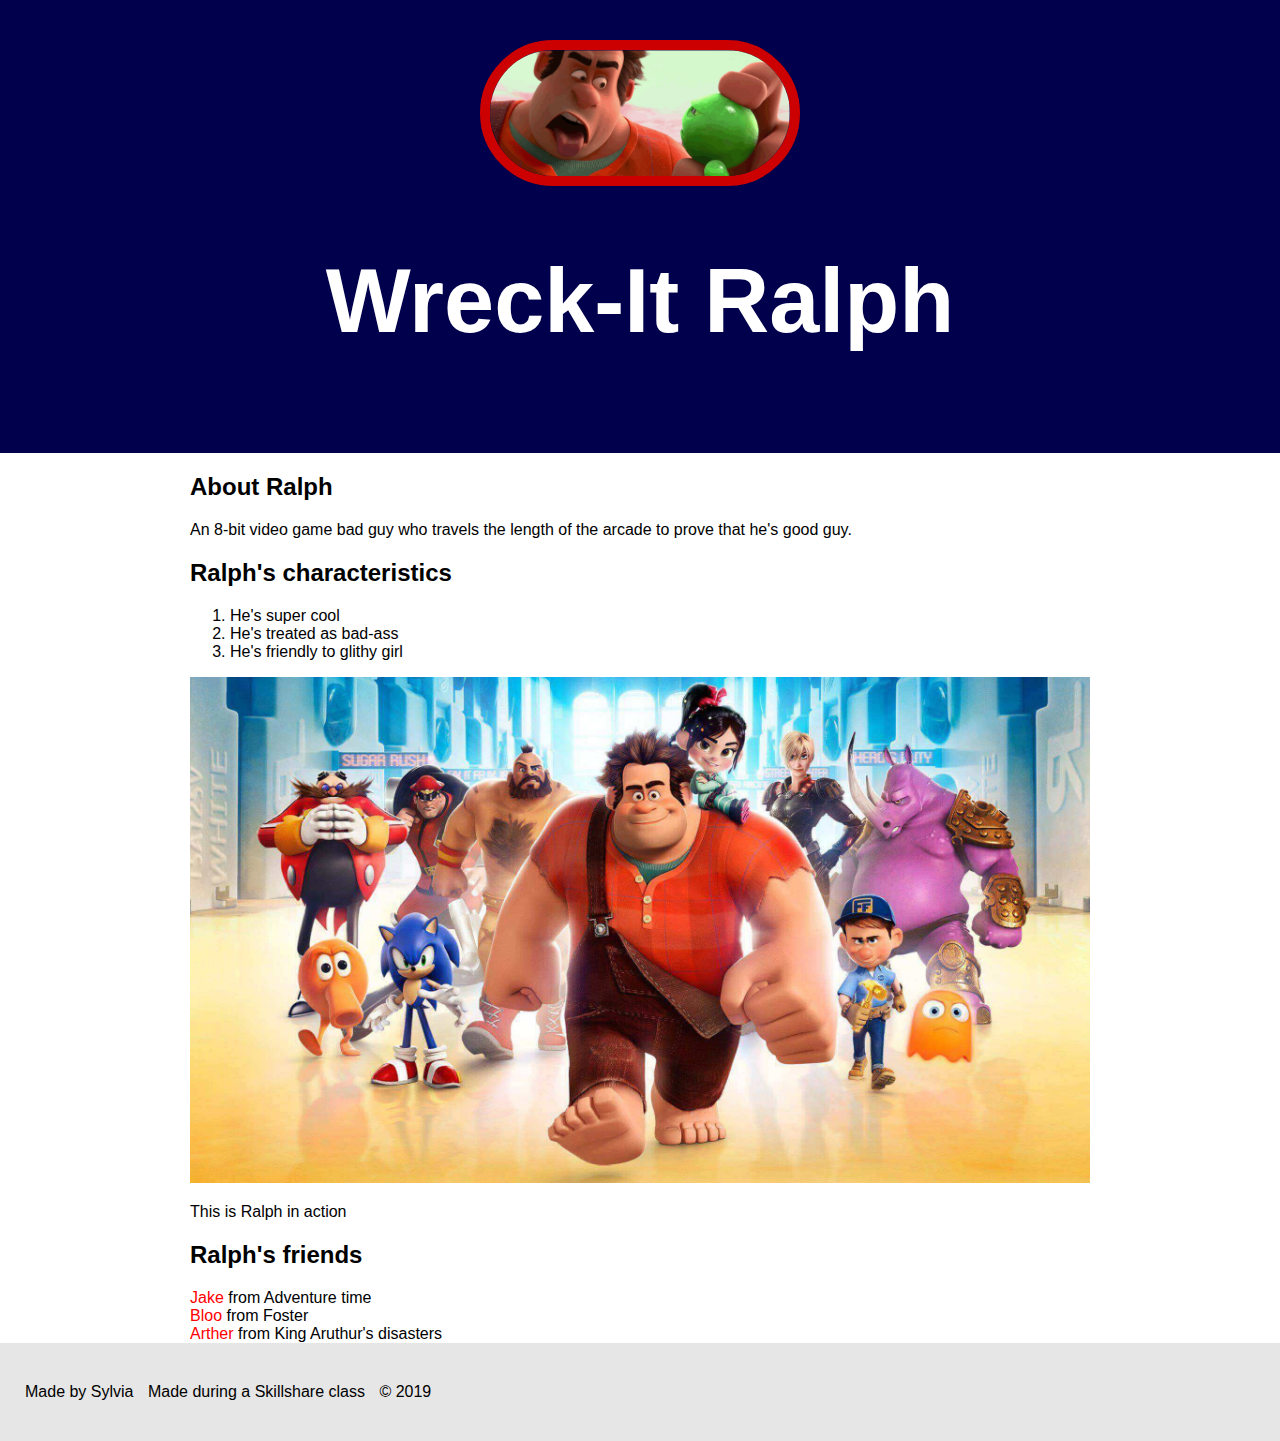
==== index.html @ 5beb9797 "Character page for website" ====
<!DOCTYPE html>
<html>
<head>
	<title>Wreck-It Ralph</title>
	<link rel="stylesheet" type="text/css" 
	href="css/hero.css">
</head>
<body>
	<div class="wrapper"> 
		<header>
			<img src="img/profile.gif">
			<h1>Wreck-It Ralph</h1>
		</header>
		<div class="content">
			<h2>About Ralph</h2>
			<p>An 8-bit video game bad guy who travels
			the length of the arcade to prove that he's good guy.
		    </p>
		    <h2>Ralph's characteristics </h2>
		    <ol>
		    	<li>He's super cool</li>
		    	<li>He's treated as bad-ass</li>
		    	<li>He's friendly to glithy girl</li>
		    </ol>
		    <img class="big-image" src="img/big-image.jpg">
		    <p class="caption">This is Ralph in action</p>
		    <h2>Ralph's friends</h2>
		    <ul>
		    	<li><a href="http://adventuretime.wikia.com/wiki/Jake" target="_blank" title="Visit Jake's page">Jake</a> from Adventure time</li>
		    	<li><a href="http://fhif.wikia.com/wiki/Bloo" target="_blank" title="Visit Bloo's page">Bloo</a> from Foster</li>
		    	<li><a href="https://en.wikipedia.org/wiki/King_Arthur_and_the_Knights_of_Justice" target="_blank" title="Visit Arthur's page">Arther</a> from King Aruthur's disasters</li>
		    </ul>
		</div>
		<footer>
			<ul>
				<li>Made by Sylvia</li>
				<li>Made during a Skillshare class</li>
				<li>&copy; 2019</li>
			</ul>
		</footer>
	</div>
</body>
</html>
---- css/hero.css ----
html, body{
	font-family: Arial, Sans-senrif;
	margin: 0;
}

header{
	background-color: #00004C;
	padding: 40px;
	text-align: center;
}

h1 {
	font-size: 90px;
	color: white;
}

header img{
	border-radius: 150px;
	width: 300px;
	border: 10px solid #CC0000;
}

.content{
	max-width: 900px;
	margin: 0 auto;
	padding: 0 20px
}

img.big-image{
	max-width: 100%;}

p.caption{
	font-size: 16px;
	color: lighthrey
	font-style:italic;
}

ul{
	list-style: none;
	padding: 0;
	margin: 0;
}

a{
	color: red;
	text-decoration: none;
}

footer{
	padding: 40px 20px;
	background-color: #E6E6E6;
}

footer ul{
	text-align: left;
}

footer ul li{
	display: inline;
	margin: 0 5px;
}
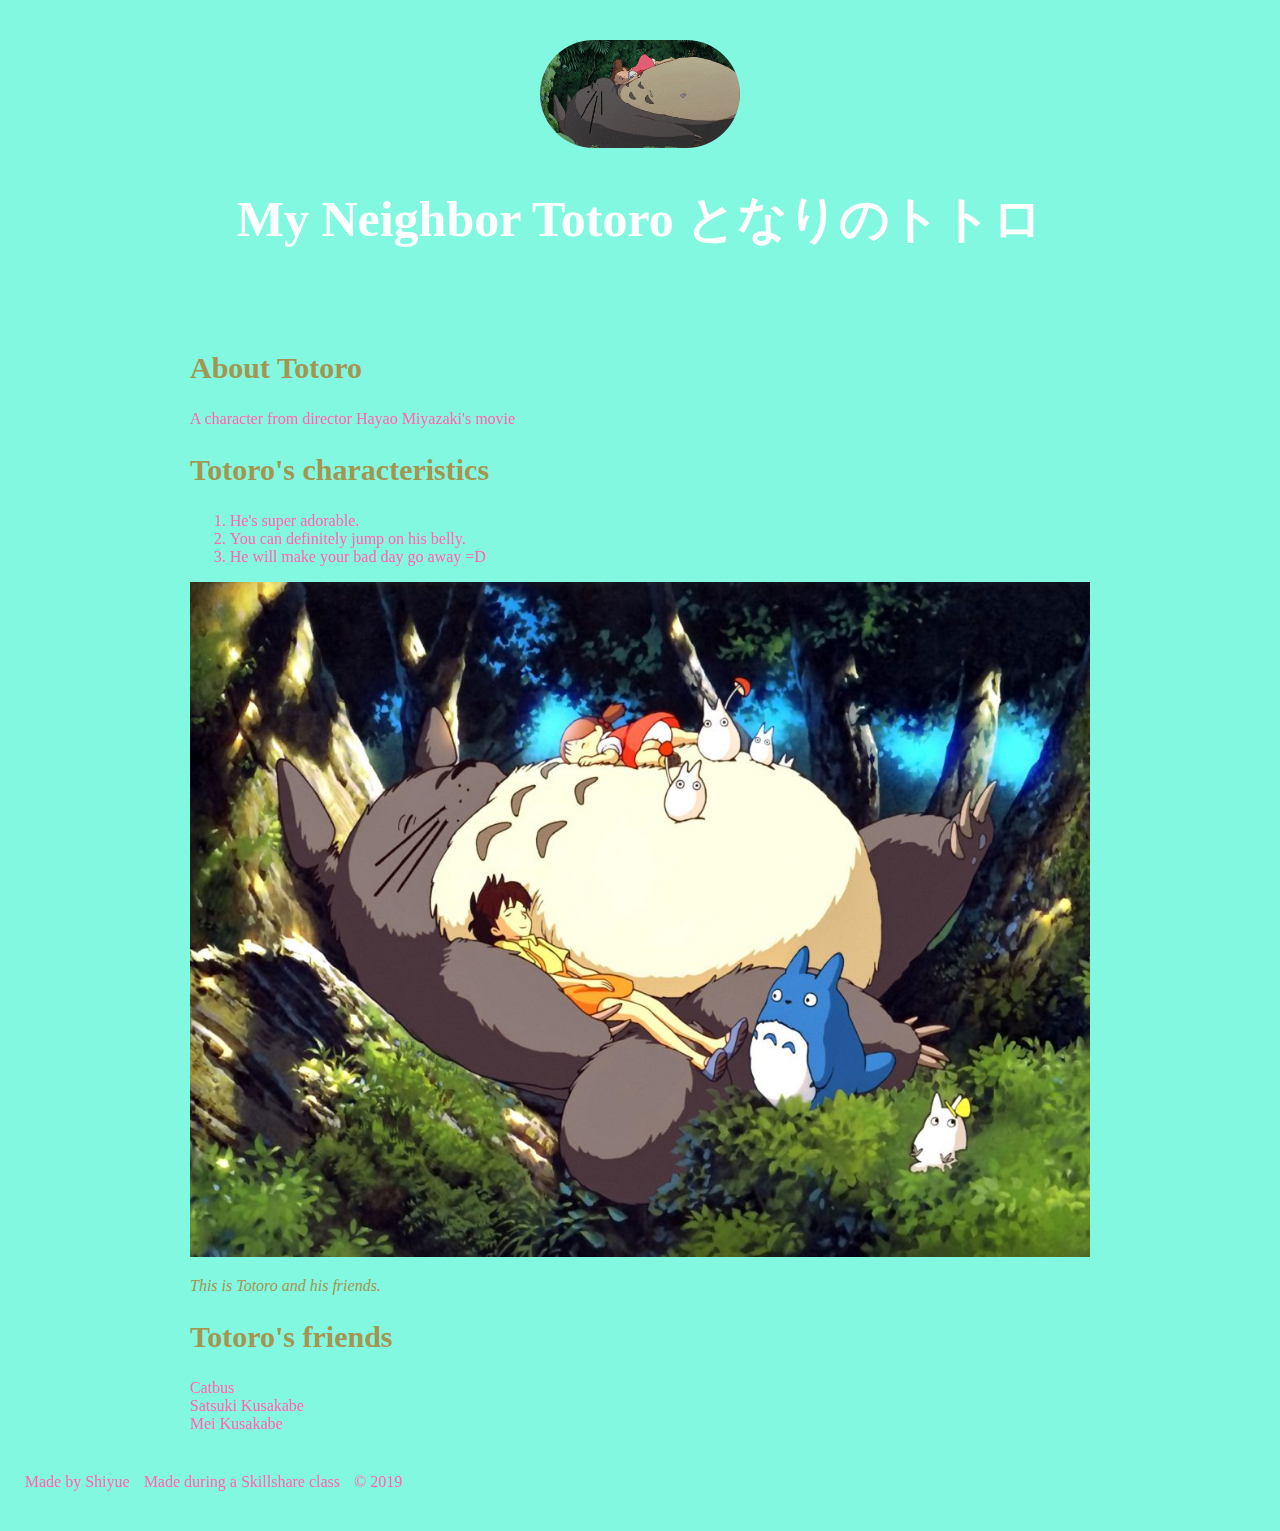
==== commit 65be901f: "Changed file name" ====
--- a/index.html
+++ b/index.html
@@ -1,39 +1,38 @@
 <!DOCTYPE html>
 <html>
 <head>
-	<title>Wreck-It Ralph</title>
+	<title>My Neighbor Totoro</title>
 	<link rel="stylesheet" type="text/css" 
-	href="css/hero.css">
+	href="css/totoro.css">
 </head>
 <body>
 	<div class="wrapper"> 
 		<header>
-			<img src="img/profile.gif">
-			<h1>Wreck-It Ralph</h1>
+			<img src="img/totoro.gif">
+			<h1>My Neighbor Totoro となりのトトロ</h1>
 		</header>
 		<div class="content">
-			<h2>About Ralph</h2>
-			<p>An 8-bit video game bad guy who travels
-			the length of the arcade to prove that he's good guy.
+			<h2>About Totoro</h2>
+			<p>A character from director Hayao Miyazaki's movie
 		    </p>
-		    <h2>Ralph's characteristics </h2>
+		    <h2>Totoro's characteristics </h2>
 		    <ol>
-		    	<li>He's super cool</li>
-		    	<li>He's treated as bad-ass</li>
-		    	<li>He's friendly to glithy girl</li>
+		    	<li>He's super adorable.</li>
+		    	<li>You can definitely jump on his belly.</li>
+		    	<li>He will make your bad day go away =D</li>
 		    </ol>
-		    <img class="big-image" src="img/big-image.jpg">
-		    <p class="caption">This is Ralph in action</p>
-		    <h2>Ralph's friends</h2>
+		    <img class="big-image" src="img/big_totoro.jpg">
+		    <p class="caption">This is Totoro and his friends.</p>
+		    <h2>Totoro's friends</h2>
 		    <ul>
-		    	<li><a href="http://adventuretime.wikia.com/wiki/Jake" target="_blank" title="Visit Jake's page">Jake</a> from Adventure time</li>
-		    	<li><a href="http://fhif.wikia.com/wiki/Bloo" target="_blank" title="Visit Bloo's page">Bloo</a> from Foster</li>
-		    	<li><a href="https://en.wikipedia.org/wiki/King_Arthur_and_the_Knights_of_Justice" target="_blank" title="Visit Arthur's page">Arther</a> from King Aruthur's disasters</li>
+		    	<li><a href="https://en.wikipedia.org/wiki/Catbus" target="_blank" title="Visit Catbus' page">Catbus</a></li>
+		    	<li><a href="https://ghibli.fandom.com/wiki/Satsuki_Kusakabe" target="_blank" title="Visit Satsuki Kusakabe's page">Satsuki Kusakabe</a></li>
+		    	<li><a href="https://ghibli.fandom.com/wiki/Mei_Kusakabe" target="_blank" title="Visit Mei Kusakabe's page">Mei Kusakabe</a></li>
 		    </ul>
 		</div>
 		<footer>
 			<ul>
-				<li>Made by Sylvia</li>
+				<li>Made by Shiyue</li>
 				<li>Made during a Skillshare class</li>
 				<li>&copy; 2019</li>
 			</ul>
--- a/css/totoro.css
+++ b/css/totoro.css
@@ -0,0 +1,73 @@
+header{
+	font-family: fantasy;
+	margin: 0;
+}
+
+body{
+	font-family: serif;
+	margin: 0;
+	background-color: #82F8E1;
+	color: hotpink;
+}
+
+header{
+	background-image: url(http://www.wallpapermaiden.com/image/2016/06/22/totoro-village-painting-mountain-statue-anime-1521.jpg);
+    background-size: cover;
+    background-repeat: no-repeat;
+	padding: 40px;
+	text-align: center;
+}
+
+h1 {
+	font-size: 50px;
+	color: #ffffff;
+}
+
+h2 {
+	font-family: fantasy;
+	font-size: 30px;
+	color: #A49551;
+}
+
+header img{
+	border-radius: 200px;
+	width: 200px;
+}
+
+.content{
+	max-width: 900px;
+	margin: 0 auto;
+	padding: 0 20px
+}
+
+img.big-image{
+	max-width: 100%;}
+
+p.caption{
+	font-style:italic;
+	color: #A49551;
+}
+
+ul{
+	list-style: none;
+	padding: 0;
+	margin: 0;
+}
+
+a{
+	color: hotpink;
+	text-decoration: none;
+}
+
+footer{
+	padding: 40px 20px;
+}
+
+footer ul{
+	text-align: left;
+}
+
+footer ul li{
+	display: inline;
+	margin: 0 5px;
+}